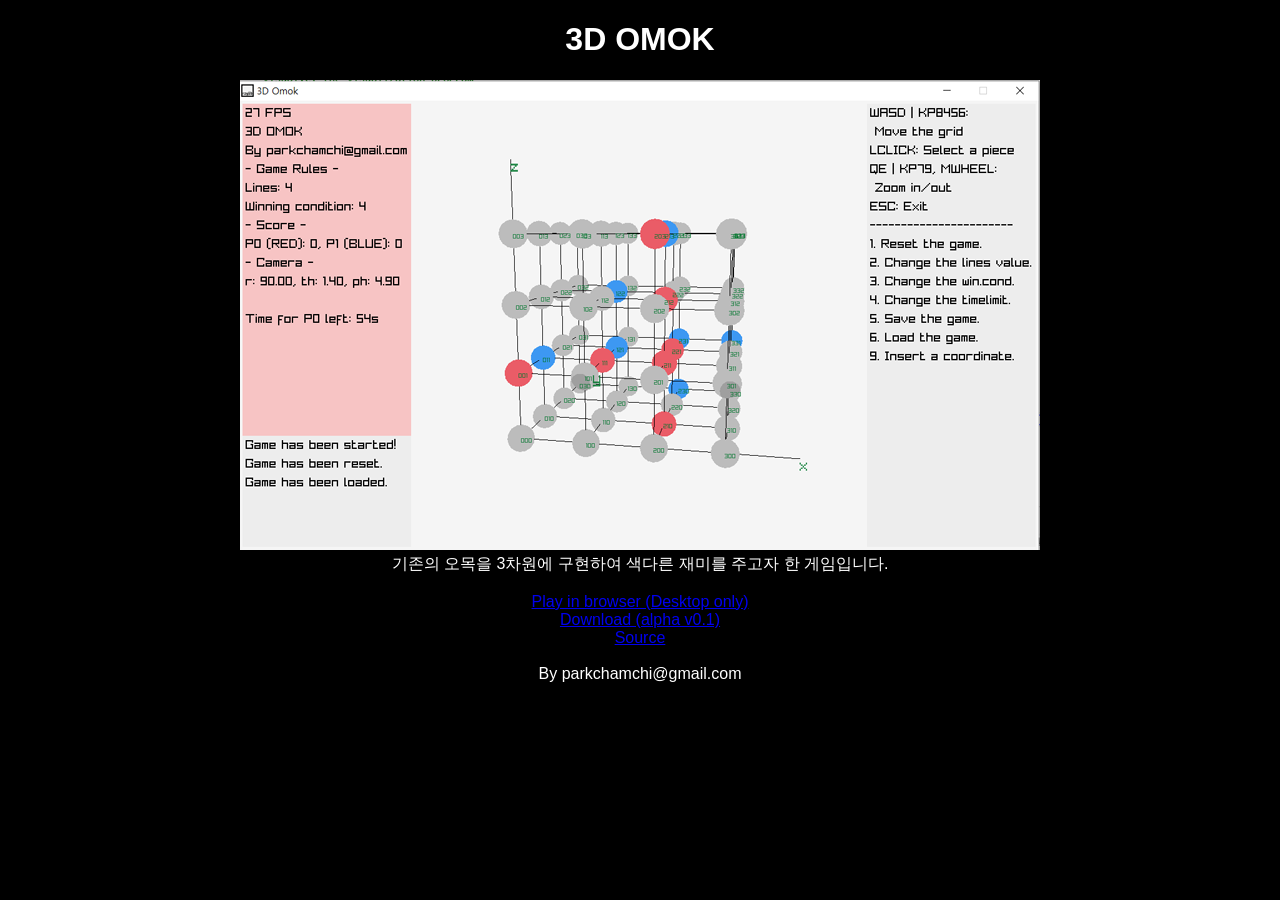
==== 3domok.net/index.html @ 01c8f313 "alpha v0.1 release" ====
<!DOCTYPE html>
<html>
	<head>
		<meta charset="utf-8">
    	<title>3D OMOK</title>
    	<link rel="stylesheet" type="text/css" href="index.css">
  </head> 

  <body>
		<h1>3D OMOK</h1>
		<p>
			<img src="screenshot.png" alt="screenshot"><br>
			기존의 오목을 3차원에 구현하여 색다른 재미를 주고자 한 게임입니다.<br>
			<br>
			<a href="game/game.html">Play in browser (Desktop only)</a><br>
			<a href="3domok.exe">Download (alpha v0.1)</a><br>
			<a href="http://github.com/parkchamchi/3domok">Source</a><br>
			<br>
			By parkchamchi@gmail.com
		</p>
	</body>
</html>
---- 3domok.net/index.css ----
body {
	background-color: #000000;
	color: #ffffff;
	font-family: sans-serif;
	text-align: center;
}
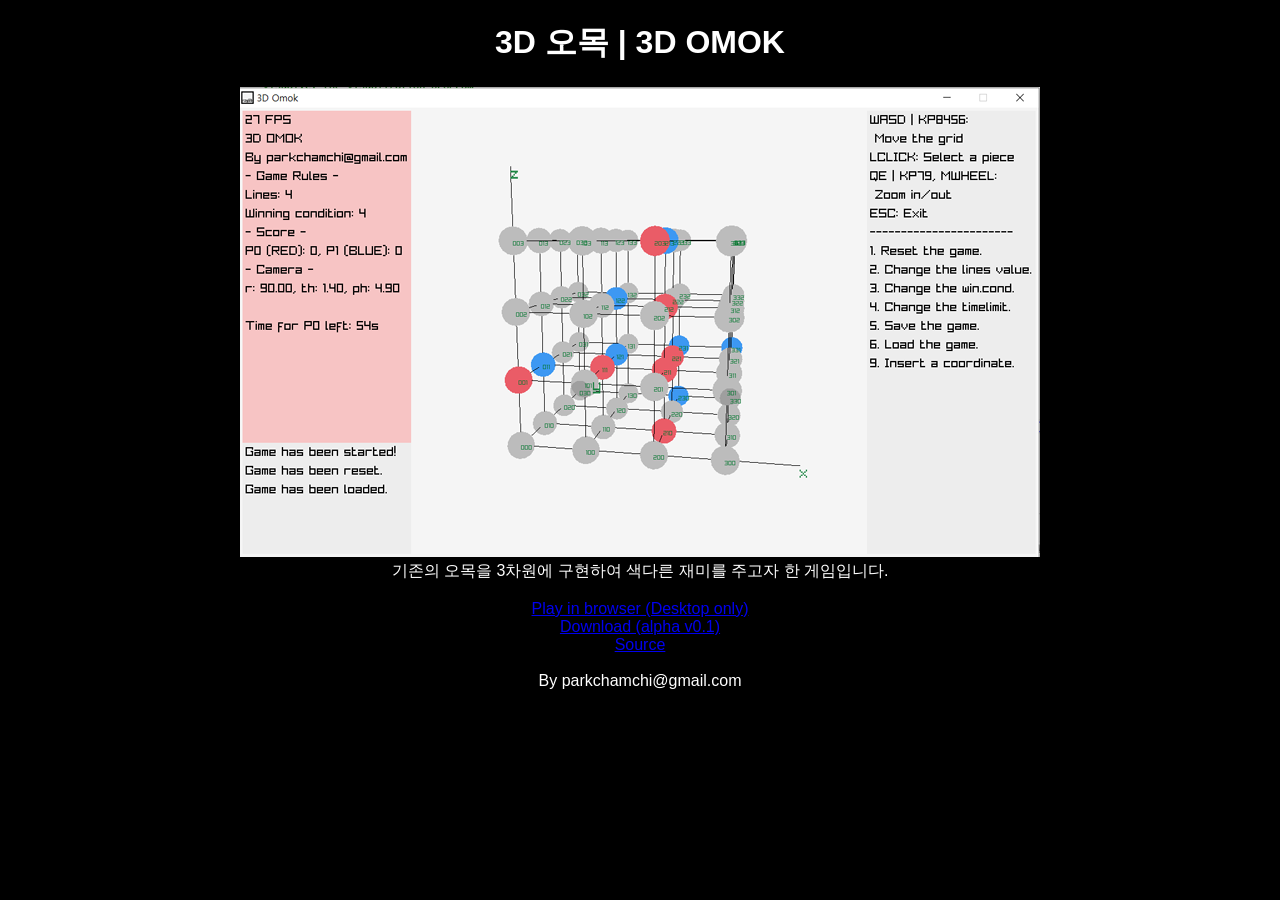
==== commit 0d6c2167: "deleted:    3domok.net/3domok.exe 	deleted:    3domok.net/game/game.html 	deleted:    3domok.net/gam" ====
--- a/3domok.net/index.html
+++ b/3domok.net/index.html
@@ -7,7 +7,7 @@
   </head> 
 
   <body>
-		<h1>3D OMOK</h1>
+		<h1>3D 오목 | 3D OMOK</h1>
 		<p>
 			<img src="screenshot.png" alt="screenshot"><br>
 			기존의 오목을 3차원에 구현하여 색다른 재미를 주고자 한 게임입니다.<br>
